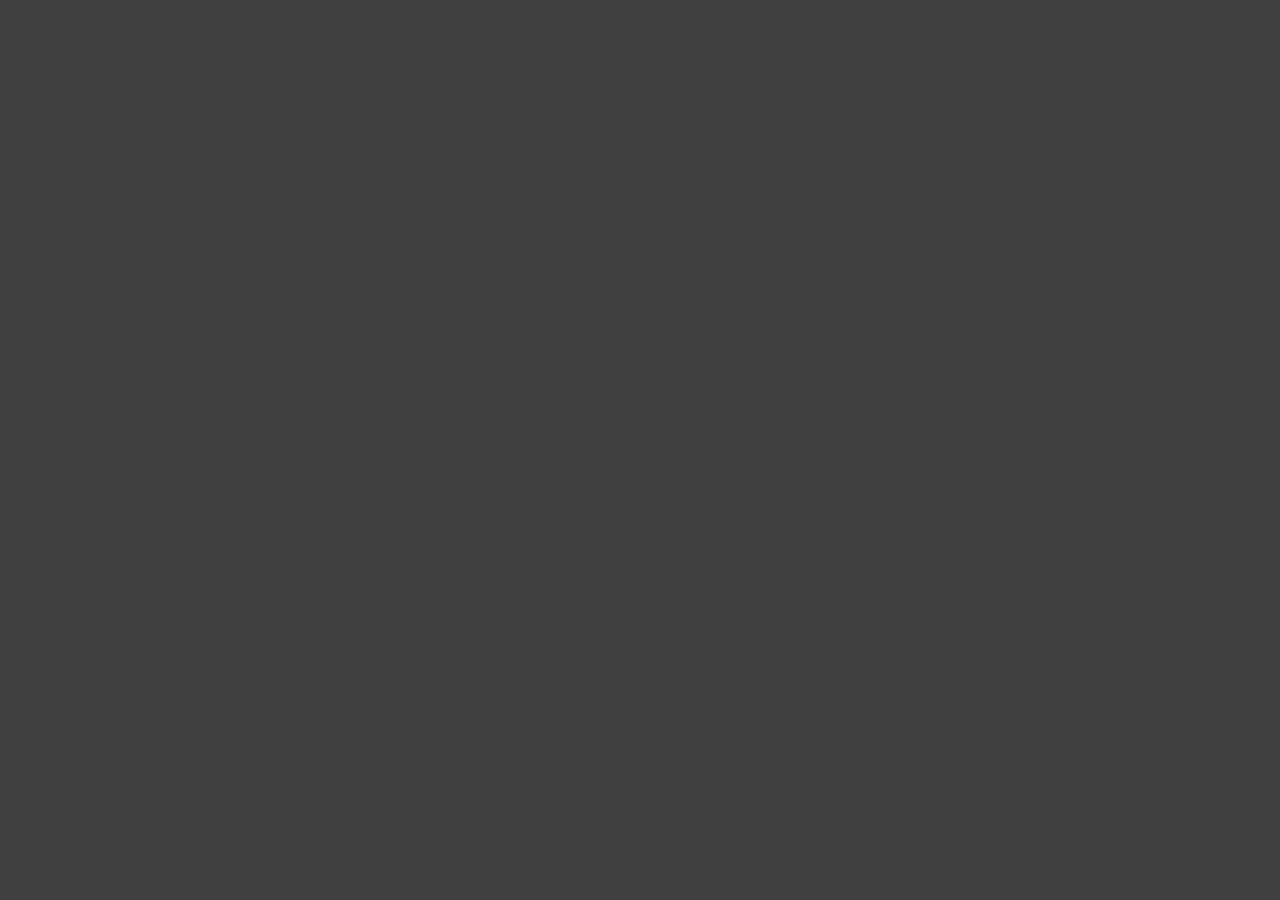
==== webgl-samples/01/index.html @ 2bb84d2b "Add files via upload" ====
<!doctype html>
<html>
  <head>
    <title>WebGL Demo</title>
    <meta http-equiv="Content-Type" content="text/html; charset=utf-8">
    <link rel="stylesheet" href="test/webgl.css" type="text/css">

    <!-- <script type="text/JavaScript"> -->
    <script src="test/webgl-demo.js" type="text/javascript"></script>
  </head>

  <body onload="start()">
    <canvas id="glcanvas" style="position: absolute; left: 0px; top: 0px;">
      Your browser doesn't appear to support the <code>&lt;canvas&gt;</code> element.
    </canvas>
  </body>
</html>
---- webgl-samples/01/test/webgl.css ----
canvas {
    width: 100%;
    height: 100%;
    margin: 0px;
    border: 0px;
    background-color: black;
}

video {
    display: none;
}
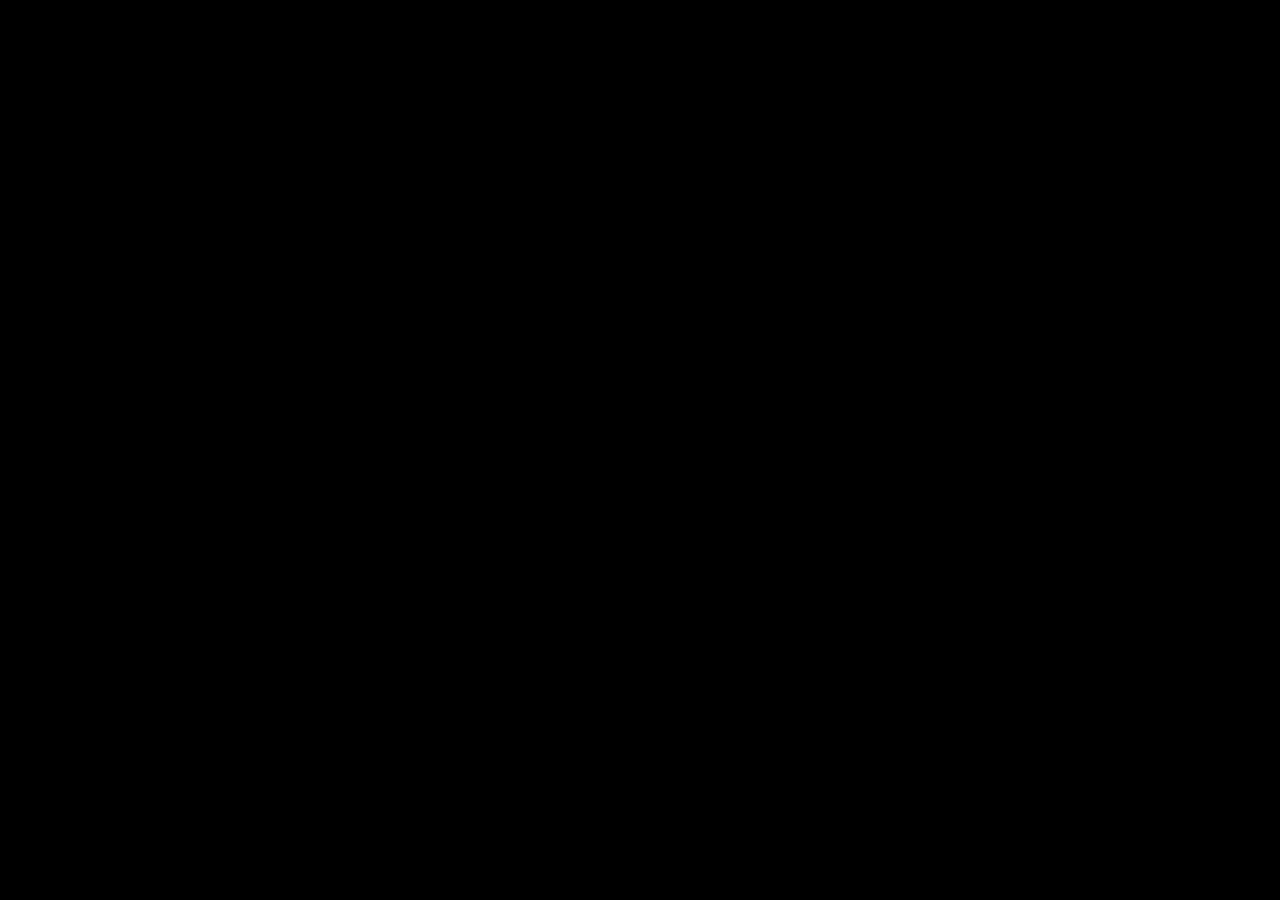
==== commit 49153650: "Update index.html" ====
--- a/webgl-samples/01/index.html
+++ b/webgl-samples/01/index.html
@@ -1,7 +1,7 @@
 <!doctype html>
 <html>
   <head>
-    <title>WebGL Demo</title>
+    <title>WebGL Sample</title>
     <meta http-equiv="Content-Type" content="text/html; charset=utf-8">
     <link rel="stylesheet" href="test/webgl.css" type="text/css">
 
@@ -10,7 +10,7 @@
   </head>
 
   <body onload="start()">
-    <canvas id="glcanvas" style="position: absolute; left: 0px; top: 0px;">
+    <canvas id="mainCanvas" style="position: absolute; left: 0px; top: 0px;">
       Your browser doesn't appear to support the <code>&lt;canvas&gt;</code> element.
     </canvas>
   </body>
